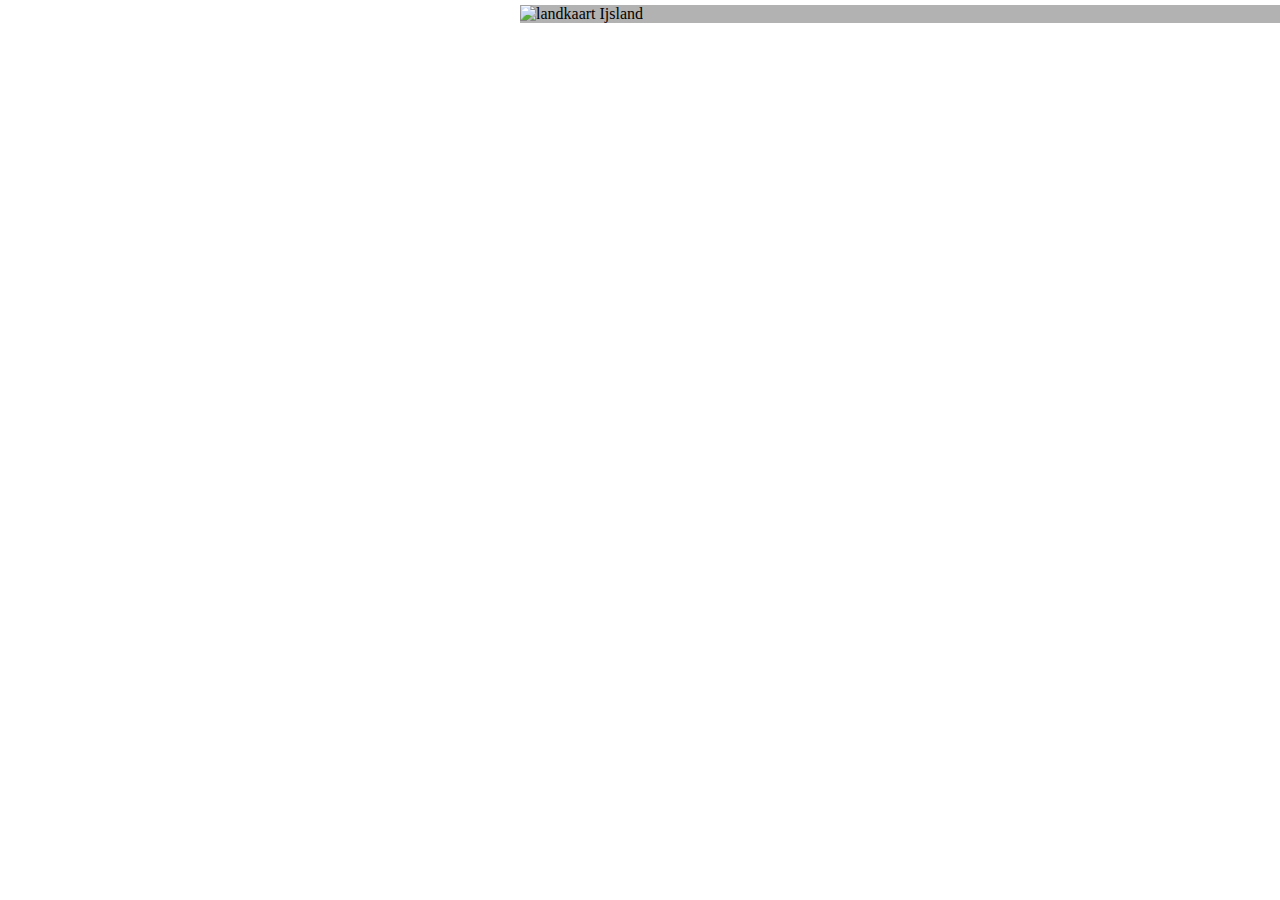
==== Examen/index.html @ 10f303cb "f" ====
<!DOCTYPE html>
<head>
<title>Ijsland</title>
<link rel="stylesheet" type="text/css" href="Cssexamen/styleexamen.css">
</head>
<div>
<body>
<img src="https://www.landenkompas.nl/img/kaarten/ijsland.jpg" alt="landkaart Ijsland">
</div>
</body>
---- Examen/Cssexamen/styleexamen.css ----
body {
 background-image: url("https://reisreport.nl/wp-content/uploads/2019/07/lang-weekend-ijsland-route-1920x1080.jpg");
 width: 100%;
 height: 100%;
 margin-top: 5px;
}
div {
    background-color: rgb(179, 178, 178);
    width: 100%;
    margin-left: 40%;
    margin-right: 40%;
}
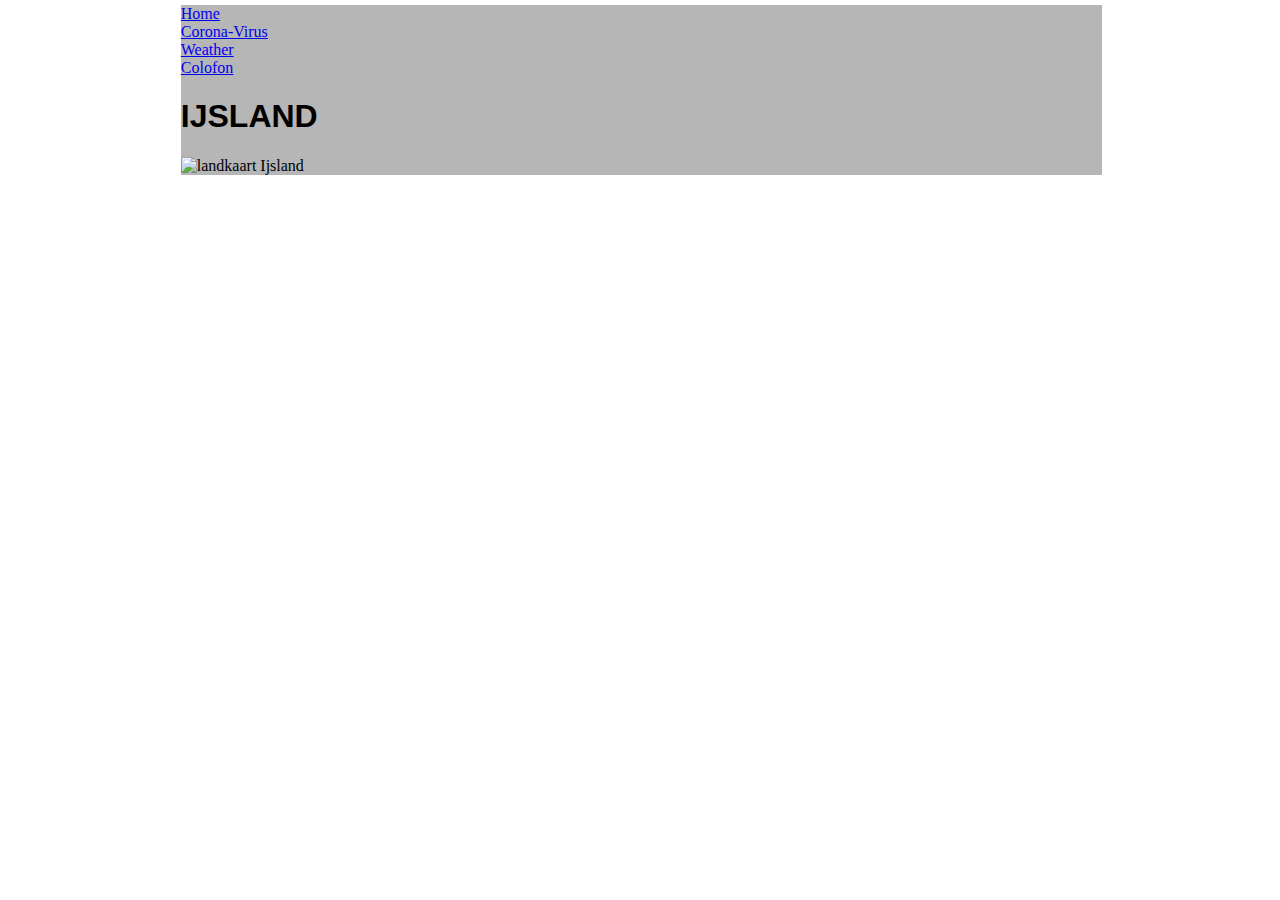
==== commit f400d48a: "s" ====
--- a/Examen/index.html
+++ b/Examen/index.html
@@ -5,6 +5,13 @@
 </head>
 <div>
 <body>
+<ul>
+  <li><a href="index.html">Home</a></li>
+  <li><a href="corona.html">Corona-Virus</a></li>
+  <li><a href="weer">Weather</a></li>
+  <li><a href="colofon.html">Colofon</a></li>
+</ul>
+<h1>IJSLAND</h1>
 <img src="https://www.landenkompas.nl/img/kaarten/ijsland.jpg" alt="landkaart Ijsland">
 </div>
 </body>--- a/Examen/Cssexamen/styleexamen.css
+++ b/Examen/Cssexamen/styleexamen.css
@@ -1,12 +1,23 @@
 body {
- background-image: url("https://reisreport.nl/wp-content/uploads/2019/07/lang-weekend-ijsland-route-1920x1080.jpg");
- width: 100%;
+ background-image: url("https://www.vla-geo.be/sites/default/files/field/image/onaangepast_Vatnajokull_gletsjer_IJsland.jpg");
+ width: 90%;
  height: 100%;
  margin-top: 5px;
 }
 div {
-    background-color: rgb(179, 178, 178);
-    width: 100%;
-    margin-left: 40%;
-    margin-right: 40%;
+    background-color: rgb(182, 182, 182);
+    width: 80%;
+    margin-left: 15%;
+    margin-right: 20%;
+}
+
+h1 {
+    font-family: Arial, Helvetica, sans-serif;
+
+}
+
+ul {
+  list-style-type: none;
+  margin: 0;
+  padding: 0;
 }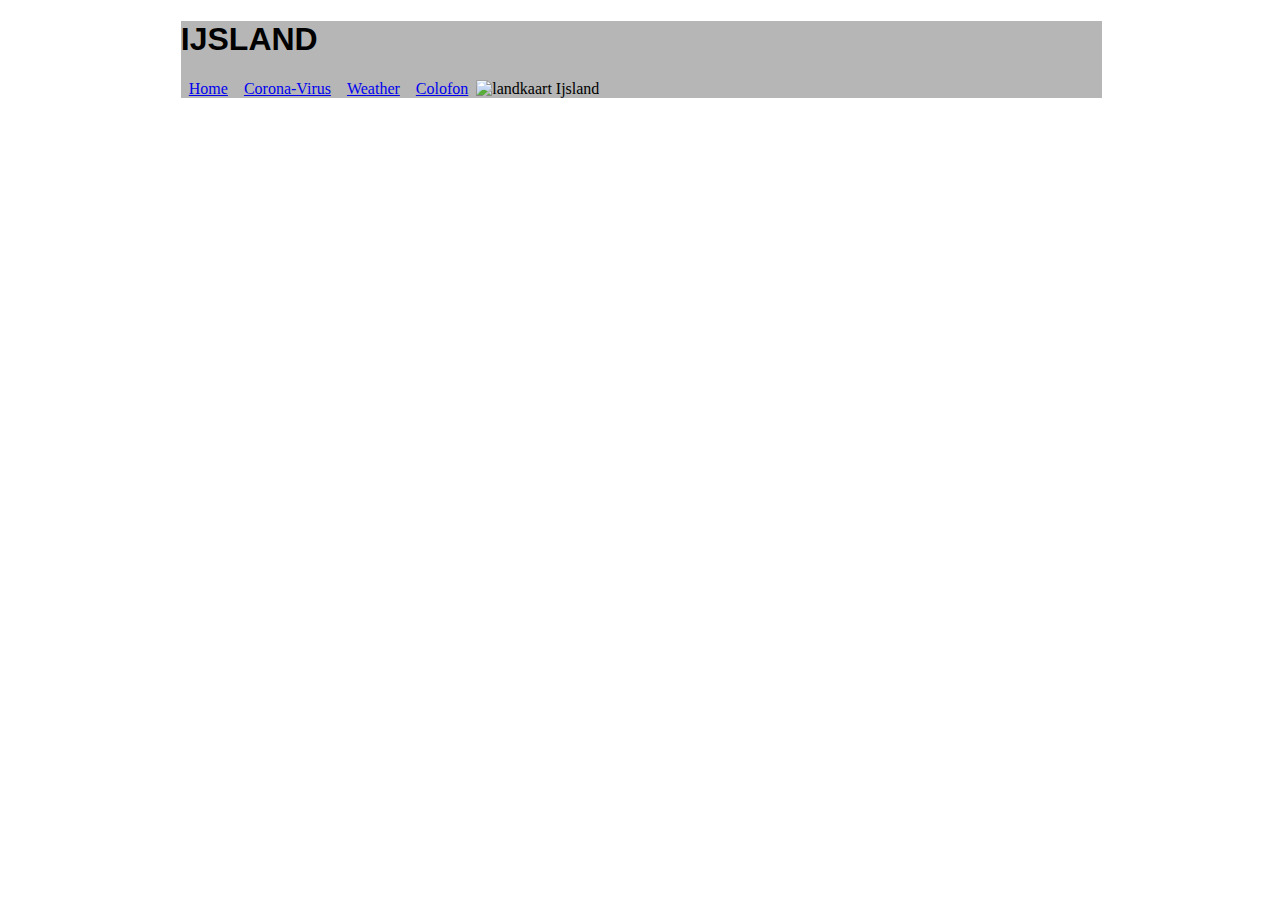
==== commit 42c969f1: "e" ====
--- a/Examen/index.html
+++ b/Examen/index.html
@@ -5,13 +5,13 @@
 </head>
 <div>
 <body>
+<h1>IJSLAND</h1>
 <ul>
   <li><a href="index.html">Home</a></li>
   <li><a href="corona.html">Corona-Virus</a></li>
-  <li><a href="weer">Weather</a></li>
+  <li><a href="weer.html">Weather</a></li>
   <li><a href="colofon.html">Colofon</a></li>
 </ul>
-<h1>IJSLAND</h1>
 <img src="https://www.landenkompas.nl/img/kaarten/ijsland.jpg" alt="landkaart Ijsland">
 </div>
 </body>--- a/Examen/Cssexamen/styleexamen.css
+++ b/Examen/Cssexamen/styleexamen.css
@@ -20,4 +20,12 @@
   list-style-type: none;
   margin: 0;
   padding: 0;
+}
+
+li {
+  float: left;
+}
+
+a {
+  padding: 8px;
 }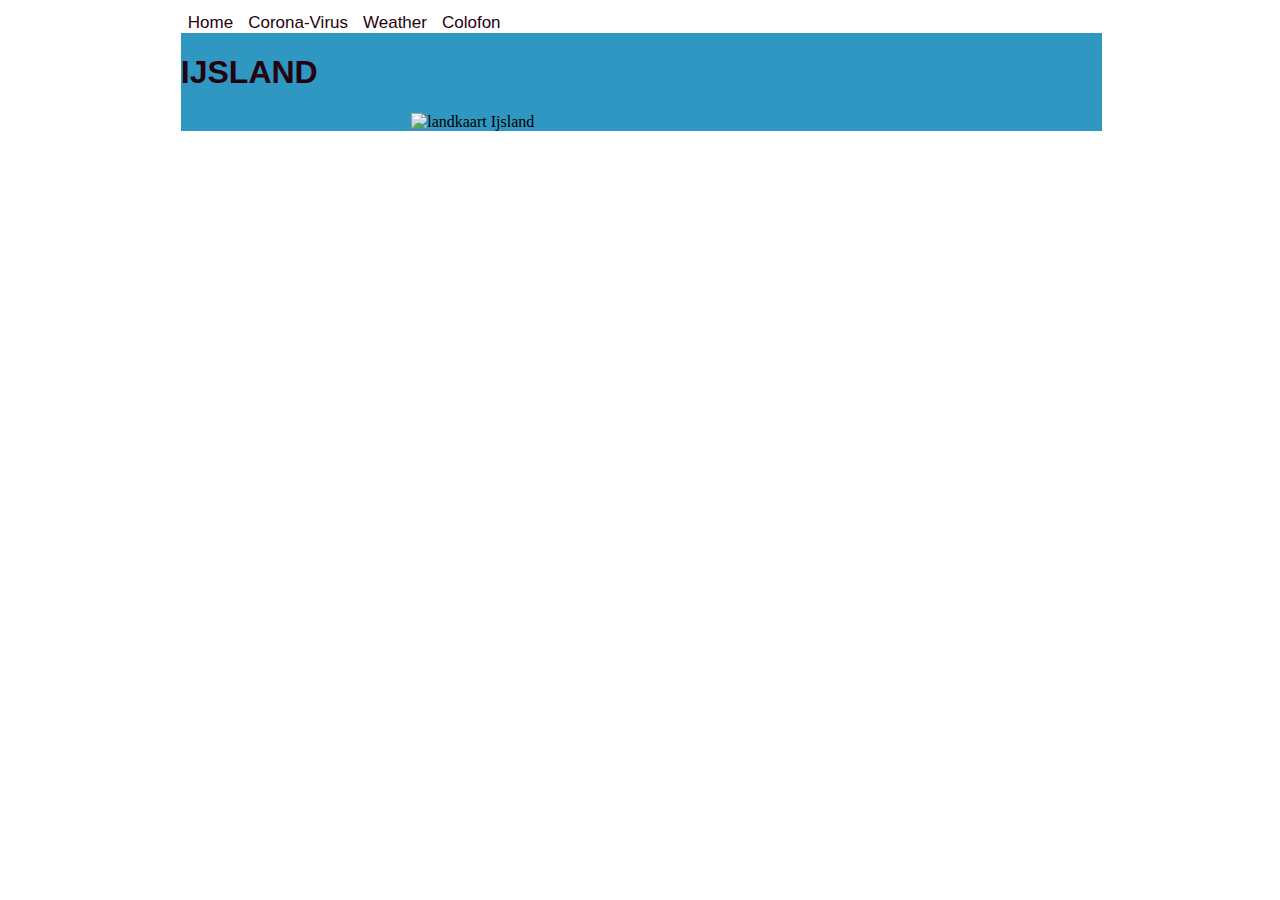
==== commit 4b8269ef: "j" ====
--- a/Examen/index.html
+++ b/Examen/index.html
@@ -5,13 +5,13 @@
 </head>
 <div>
 <body>
-<h1>IJSLAND</h1>
 <ul>
   <li><a href="index.html">Home</a></li>
   <li><a href="corona.html">Corona-Virus</a></li>
   <li><a href="weer.html">Weather</a></li>
   <li><a href="colofon.html">Colofon</a></li>
 </ul>
-<img src="https://www.landenkompas.nl/img/kaarten/ijsland.jpg" alt="landkaart Ijsland">
+<h1>IJSLAND</h1>
+<img src="https://www.landenkompas.nl/img/kaarten/ijsland.jpg" alt="landkaart Ijsland" class="center">
 </div>
 </body>--- a/Examen/Cssexamen/styleexamen.css
+++ b/Examen/Cssexamen/styleexamen.css
@@ -2,10 +2,10 @@
  background-image: url("https://www.vla-geo.be/sites/default/files/field/image/onaangepast_Vatnajokull_gletsjer_IJsland.jpg");
  width: 90%;
  height: 100%;
- margin-top: 5px;
+ margin-top: 1%;
 }
 div {
-    background-color: rgb(182, 182, 182);
+    background-color:#2F97C1;
     width: 80%;
     margin-left: 15%;
     margin-right: 20%;
@@ -13,19 +13,47 @@
 
 h1 {
     font-family: Arial, Helvetica, sans-serif;
-
+    color: #25020F;
+    margin-left:auto;
+    margin-right: auto;
 }
 
 ul {
   list-style-type: none;
   margin: 0;
   padding: 0;
+  overflow: hidden;
+  background-color: white;
 }
 
 li {
-  float: left;
+    font-family: Arial, Helvetica, sans-serif;
+    font-size: 17px;
+    display: inline;
+    float: left;
 }
 
 a {
-  padding: 8px;
+    text-decoration: none;
+    color: #25020F;
+    margin-right: 3px;
+    margin-left: 2px;
+}
+
+.center {
+  display: block;
+  margin-left: auto;
+  margin-right: auto;
+  width: 50%;
+}
+
+li a {
+
+  text-align: center;
+  padding: 4px 5px;
+  text-decoration: none;
+}
+
+li a:hover {
+  background-color: #2F97C1;
 }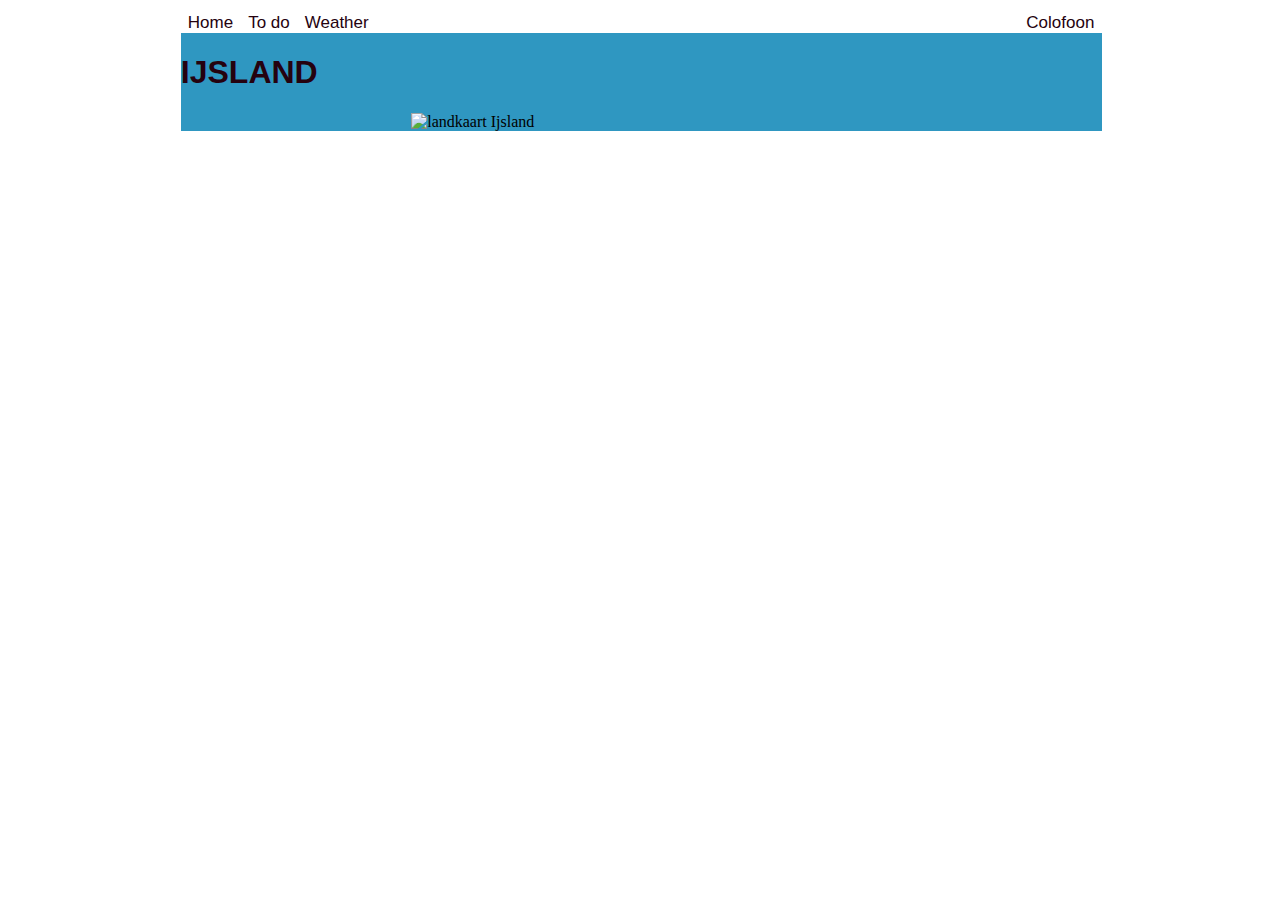
==== commit a5d42083: "dd" ====
--- a/Examen/index.html
+++ b/Examen/index.html
@@ -7,11 +7,11 @@
 <body>
 <ul>
   <li><a href="index.html">Home</a></li>
-  <li><a href="corona.html">Corona-Virus</a></li>
+  <li><a href="to do.html">To do</a></li>
   <li><a href="weer.html">Weather</a></li>
-  <li><a href="colofon.html">Colofon</a></li>
+  <li style="float:right"><a class="active" href="colofon.html">Colofoon</a></li>
 </ul>
 <h1>IJSLAND</h1>
-<img src="https://www.landenkompas.nl/img/kaarten/ijsland.jpg" alt="landkaart Ijsland" class="center">
+<img src="https://www.askja.nl/media/thumbnails/web/670de8c78fce524e325ab7e5884345c0faeb4fee/cheng-yuan1.jpg" alt="landkaart Ijsland" class="center">
 </div>
-</body>+</body>
